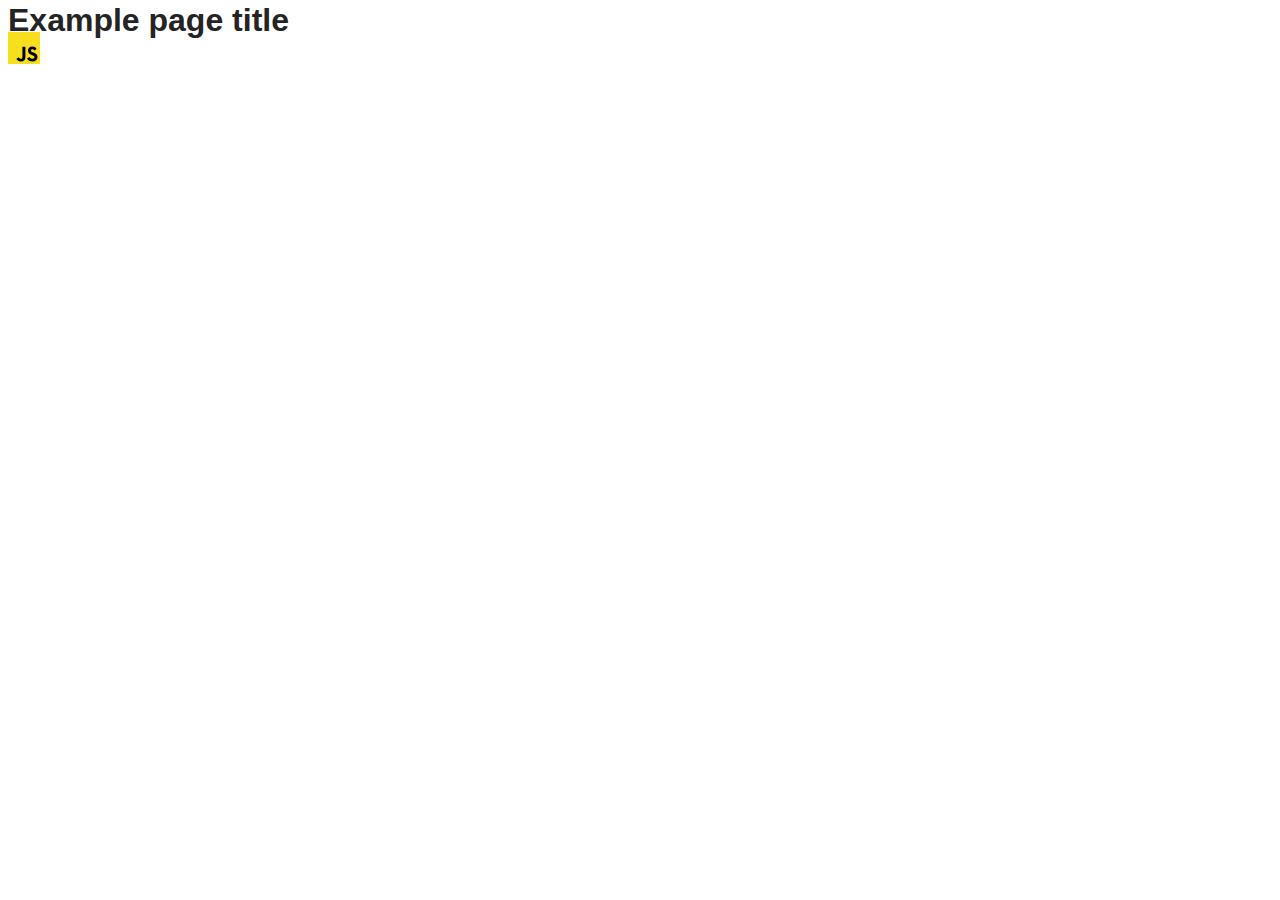
==== src/index.html @ 32361d4d "Initial commit" ====
<!DOCTYPE html>
<html lang="en">
  <head>
    <meta charset="UTF-8" />
    <link rel="icon" type="image/svg+xml" href="/favicon.svg" />
    <meta name="viewport" content="width=device-width, initial-scale=1.0" />
    <title>Vanilla App Template</title>
    <link rel="stylesheet" href="./css/styles.css" />
  </head>
  <body>
    <load ="partials/header.html" />

    <section>
      <h1>Example page title</h1>
      <!-- Path to images as from index.html file -->
      <img src="./img/javascript.svg" alt="" />
    </section>

    <!-- Loads the specified .html file -->
    <load ="partials/vite-promo.html" />

    <script type="module" src="./main.js"></script>
  </body>
</html>
---- src/css/styles.css ----
/**
  |============================
  | include css partials with
  | default @import url()
  |============================
*/
@import url('./reset.css');
@import url('./vite-promo.css');
@import url('./header.css');

:root {
  font-family: Inter, Avenir, Helvetica, Arial, sans-serif;
  font-size: 16px;
  line-height: 24px;
  font-weight: 400;

  color: #242424;
  background-color: rgba(255, 255, 255, 0.87);

  font-synthesis: none;
  text-rendering: optimizeLegibility;
  -webkit-font-smoothing: antialiased;
  -moz-osx-font-smoothing: grayscale;
  -webkit-text-size-adjust: 100%;
}
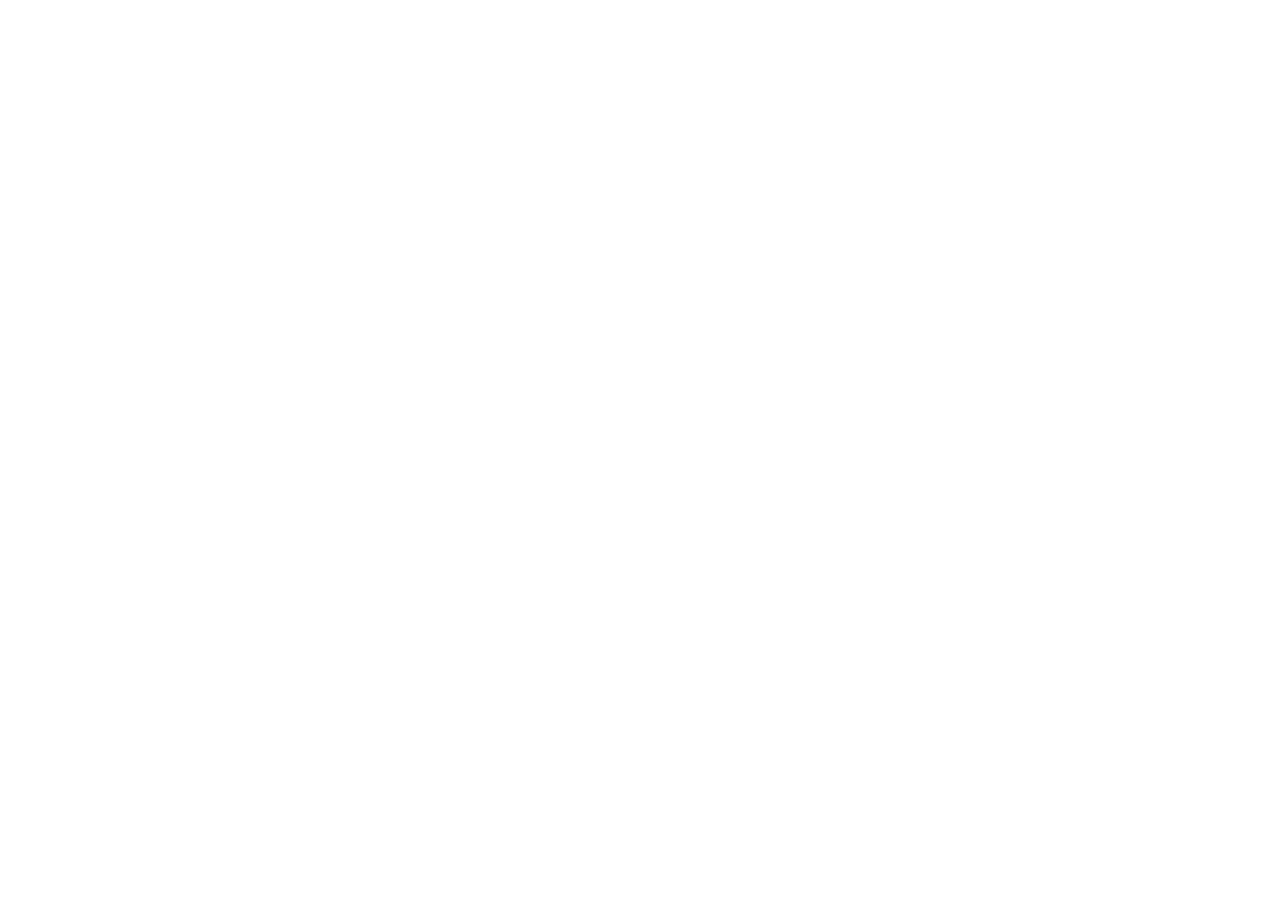
==== commit 53433da9: "addcomit2" ====
--- a/src/index.html
+++ b/src/index.html
@@ -8,16 +8,9 @@
     <link rel="stylesheet" href="./css/styles.css" />
   </head>
   <body>
-    <load ="partials/header.html" />
+    <load ="1-gallery.html" />
 
-    <section>
-      <h1>Example page title</h1>
-      <!-- Path to images as from index.html file -->
-      <img src="./img/javascript.svg" alt="" />
-    </section>
-
-    <!-- Loads the specified .html file -->
-    <load ="partials/vite-promo.html" />
+    <load ="2-form.html" />
 
     <script type="module" src="./main.js"></script>
   </body>
--- a/src/css/styles.css
+++ b/src/css/styles.css
@@ -23,3 +23,91 @@
   -moz-osx-font-smoothing: grayscale;
   -webkit-text-size-adjust: 100%;
 }
+
+.gallery {
+  display: flex;
+  flex-direction: row;
+  flex-wrap: wrap;
+  justify-content: space-between;
+  gap: 20px;
+}
+
+.gallery-item {
+  list-style-type: none;
+  width: calc((100% - 40px) / 3);
+  text-align: center;
+}
+
+.gallery-image {
+  width: 100%;
+  height: 100%;
+  margin: 0 auto;
+  transition: transform 0.3s ease-in-out;
+  z-index: 1;
+}
+
+.gallery-item:hover .gallery-image {
+  transform: scale(1.03);
+  z-index: 2;
+}
+
+.gallery-item {
+  position: relative;
+}
+
+.feedback-form {
+  display: flex;
+  flex-direction: column;
+  align-items: flex-start;
+  margin-top: 80px;
+  gap: 8px;
+  width: 360px;
+  margin: 0 auto;
+}
+
+.eMailFild {
+  width: 360px;
+}
+
+.messageFild {
+  width: 360px;
+}
+
+.emailInputFild {
+  margin-top: 8px;
+}
+
+.textInputFild {
+  margin-top: 8px;
+}
+
+.emailInputFild {
+  width: 360px;
+  height: 40px;
+}
+
+.emailInputFild:hover {
+  border: 2px solid black;
+}
+
+.textInputFild {
+  width: 360px;
+  height: 40px;
+  resize: none;
+}
+
+.textInputFild:hover {
+  border: 2px solid black;
+}
+
+ .buttonSubmit {
+  background-color: #4E75FF;
+  border-radius: 4px;
+  width: 95px;
+  height: 40px;
+  border: 0px solid;
+}
+
+.buttonSubmit:hover {
+  background-color: #6C8CFF;
+}
